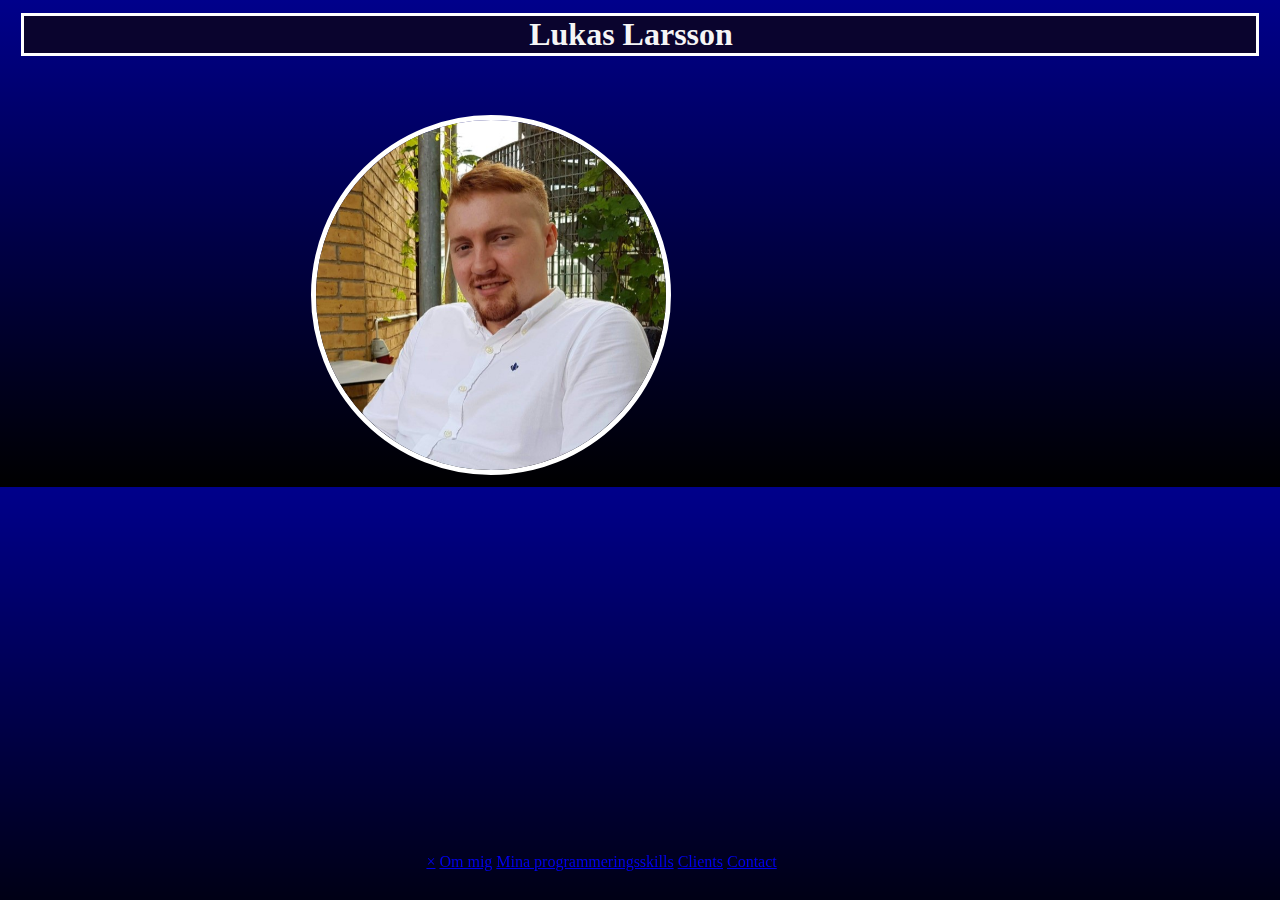
==== Index.html @ 55b1ddcb "Initial commit" ====
<!DOCTYPE html>
<html lang="en">
  <head>
    <link
      href="https://cdn.jsdelivr.net/npm/bootstrap@5.1.3/dist/css/bootstrap.min.css"
      rel="stylesheet"
      integrity="sha384-1BmE4kWBq78iYhFldvKuhfTAU6auU8tT94WrHftjDbrCEXSU1oBoqyl2QvZ6jIW3"
      crossorigin="anonymous"
    />
    <meta charset="UTF-8" />
    <meta http-equiv="X-UA-Compatible" content="IE=edge" />
    <meta name="viewport" content="width=device-width, initial-scale=1.0" />
    <link rel="stylesheet" type="text/css" href="Style.css" media="screen" />
    <title>Lite om mig</title>
  </head>
  <body class="kropp">
    <header>
      <div class="head">
        <h1 title="Det är mitt fullständiga namn!">Lukas Larsson</h1>
      </div>
    </header>

    <div>
      <div>
        <div id="mySidenav" class="sidenav">
          <a href="javascript:void(0)" class="closebtn" onclick="closeNav()"
            >&times;</a
          >
          <a href="/Om.mig.html">Om mig</a>
          <a href="/programmeringsskills.html">Mina programmeringsskills</a>
          <a href="#">Clients</a>
          <a href="#">Contact</a>
        </div>

        <img src="/images/lukas.jpg" alt="Lukas i en vit skjorta" />
      </div>
    </div>

    <script
      src="https://cdn.jsdelivr.net/npm/bootstrap@5.1.3/dist/js/bootstrap.bundle.min.js"
      integrity="sha384-ka7Sk0Gln4gmtz2MlQnikT1wXgYsOg+OMhuP+IlRH9sENBO0LRn5q+8nbTov4+1p"
      crossorigin="anonymous"
    ></script>
  </body>
</html>
---- Style.css ----
.kropp {
  background-image: linear-gradient(to bottom, darkblue, black);
}

h1 {
  font-family: "Times New Roman", Times, serif;
  padding-left: 40%;
  margin-top: 1%;
  margin-left: 1%;
  margin-right: 1%;
  color: whitesmoke;
  border: 3px solid white;
  background-color: rgb(10, 4, 46);
}
p {
  font-family: "Times New Roman", Times, serif;
  color: white;
  font-weight: bold;
}
.fakta {
  color: whitesmoke;
}
.head {
  align-items: center;
  border-color: rgb(228, 6, 6);
}
.bild {
  width: 40px;
  border-radius: 20px;
}
img {
  width: 350px;
  height: 350px;
  border-radius: 200px;
  border: 5px solid white;
  float: none;
  margin-left: 24%;
  margin-top: 3%;
  object-fit: cover;
}
.sidenav {
  position: fixed;
  left: 47%;
  bottom: 20px;
  transform: translate(-50%, -50%);
}
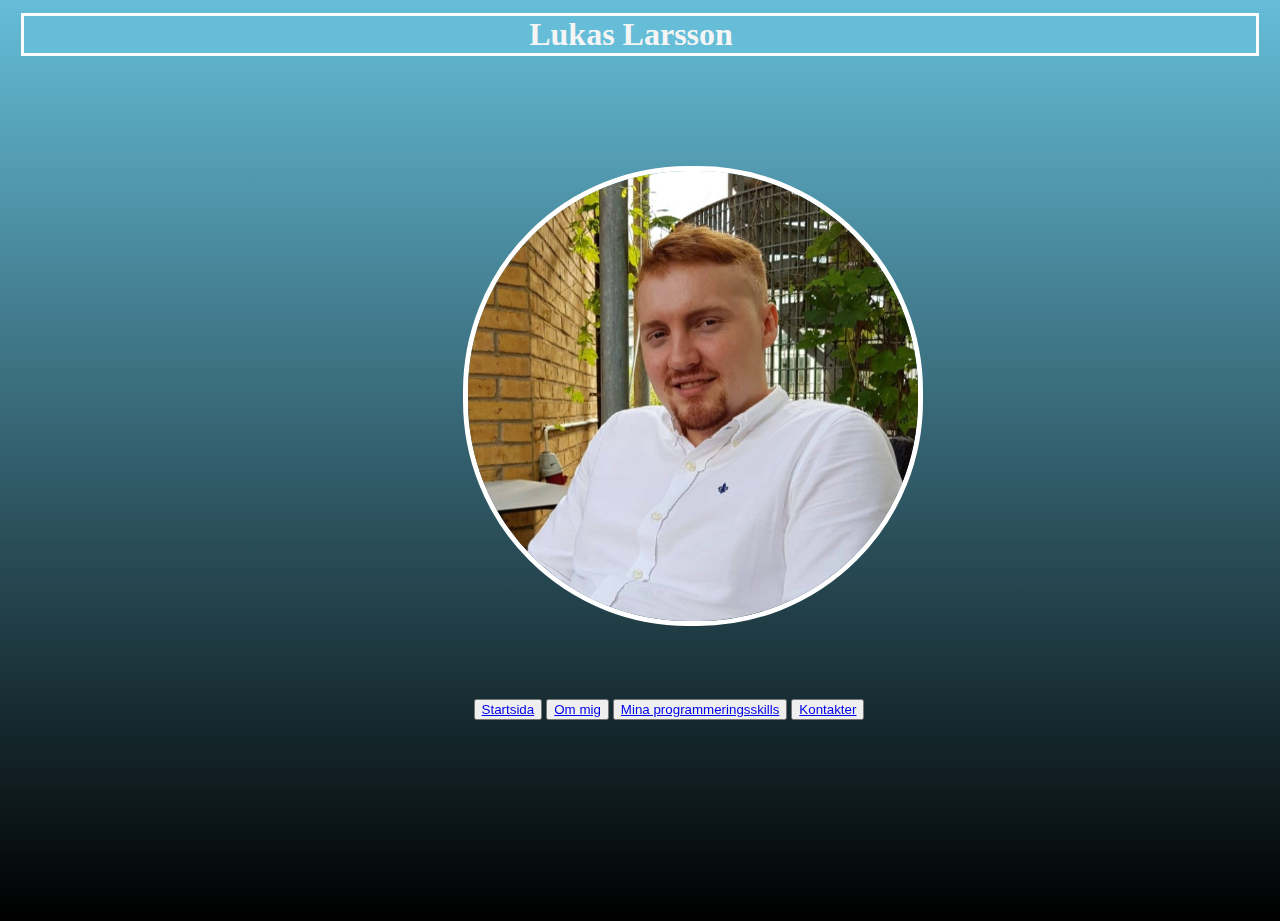
==== commit 03b25f60: "Forsättning" ====
--- a/Index.html
+++ b/Index.html
@@ -22,17 +22,14 @@
 
     <div>
       <div>
-        <div id="mySidenav" class="sidenav">
-          <a href="javascript:void(0)" class="closebtn" onclick="closeNav()"
-            >&times;</a
-          >
-          <a href="/Om.mig.html">Om mig</a>
-          <a href="/programmeringsskills.html">Mina programmeringsskills</a>
-          <a href="#">Clients</a>
-          <a href="#">Contact</a>
+        <div class="meny">
+          <button><a href="/Index.html">Startsida</a></button>
+          <button><a href="/Om.mig.html">Om mig</a></button>
+          <button><a href="/programmeringsskills.html">Mina programmeringsskills</a></button>
+          <button><a href="/Kontakter.html">Kontakter</a></button>
         </div>
 
-        <img src="/images/lukas.jpg" alt="Lukas i en vit skjorta" />
+       <img class = "ME" src ="/images/lukas.jpg" alt="Lukas i en vit skjorta"/>
       </div>
     </div>
 
--- a/Style.css
+++ b/Style.css
@@ -1,5 +1,12 @@
 .kropp {
-  background-image: linear-gradient(to bottom, darkblue, black);
+  background-image: linear-gradient(
+    to bottom,
+    rgb(101, 189, 216),
+    rgb(0, 0, 0)
+  );
+  height: 100vh;
+  overflow-y: hidden;
+  overflow-x: hidden;
 }
 
 h1 {
@@ -10,7 +17,7 @@
   margin-right: 1%;
   color: whitesmoke;
   border: 3px solid white;
-  background-color: rgb(10, 4, 46);
+  background-color: rgb(101, 189, 216);
 }
 p {
   font-family: "Times New Roman", Times, serif;
@@ -19,6 +26,8 @@
 }
 .fakta {
   color: whitesmoke;
+  margin-top: 8%;
+  margin-left: 3%;
 }
 .head {
   align-items: center;
@@ -28,19 +37,46 @@
   width: 40px;
   border-radius: 20px;
 }
-img {
-  width: 350px;
-  height: 350px;
-  border-radius: 200px;
+.ME {
+  width: 450px;
+  height: 450px;
+  border-radius: 225px;
+  border: 5px solid white;
+  margin-left: 36%;
+  margin-top: 7%;
+  object-fit: cover;
+}
+.meny {
+  position: fixed;
+  left: 37%;
+  bottom: 20%;
+  color: white;
+  text-decoration: none;
+  text-align: center;
+}
+
+.row {
+}
+
+.col {
+  flex: 50%;
+  padding: 10px;
+  height: 93vh;
+  vertical-align: auto;
+}
+.bilder {
+  width: 140px;
+  height: 140px;
+  border-radius: 70px;
   border: 5px solid white;
   float: none;
-  margin-left: 24%;
+  margin-left: 35%;
   margin-top: 3%;
   object-fit: cover;
+  margin-top: 4%;
+  margin-right: 3%;
 }
-.sidenav {
-  position: fixed;
-  left: 47%;
-  bottom: 20px;
-  transform: translate(-50%, -50%);
+
+.tillbaka {
+  float: left;
 }
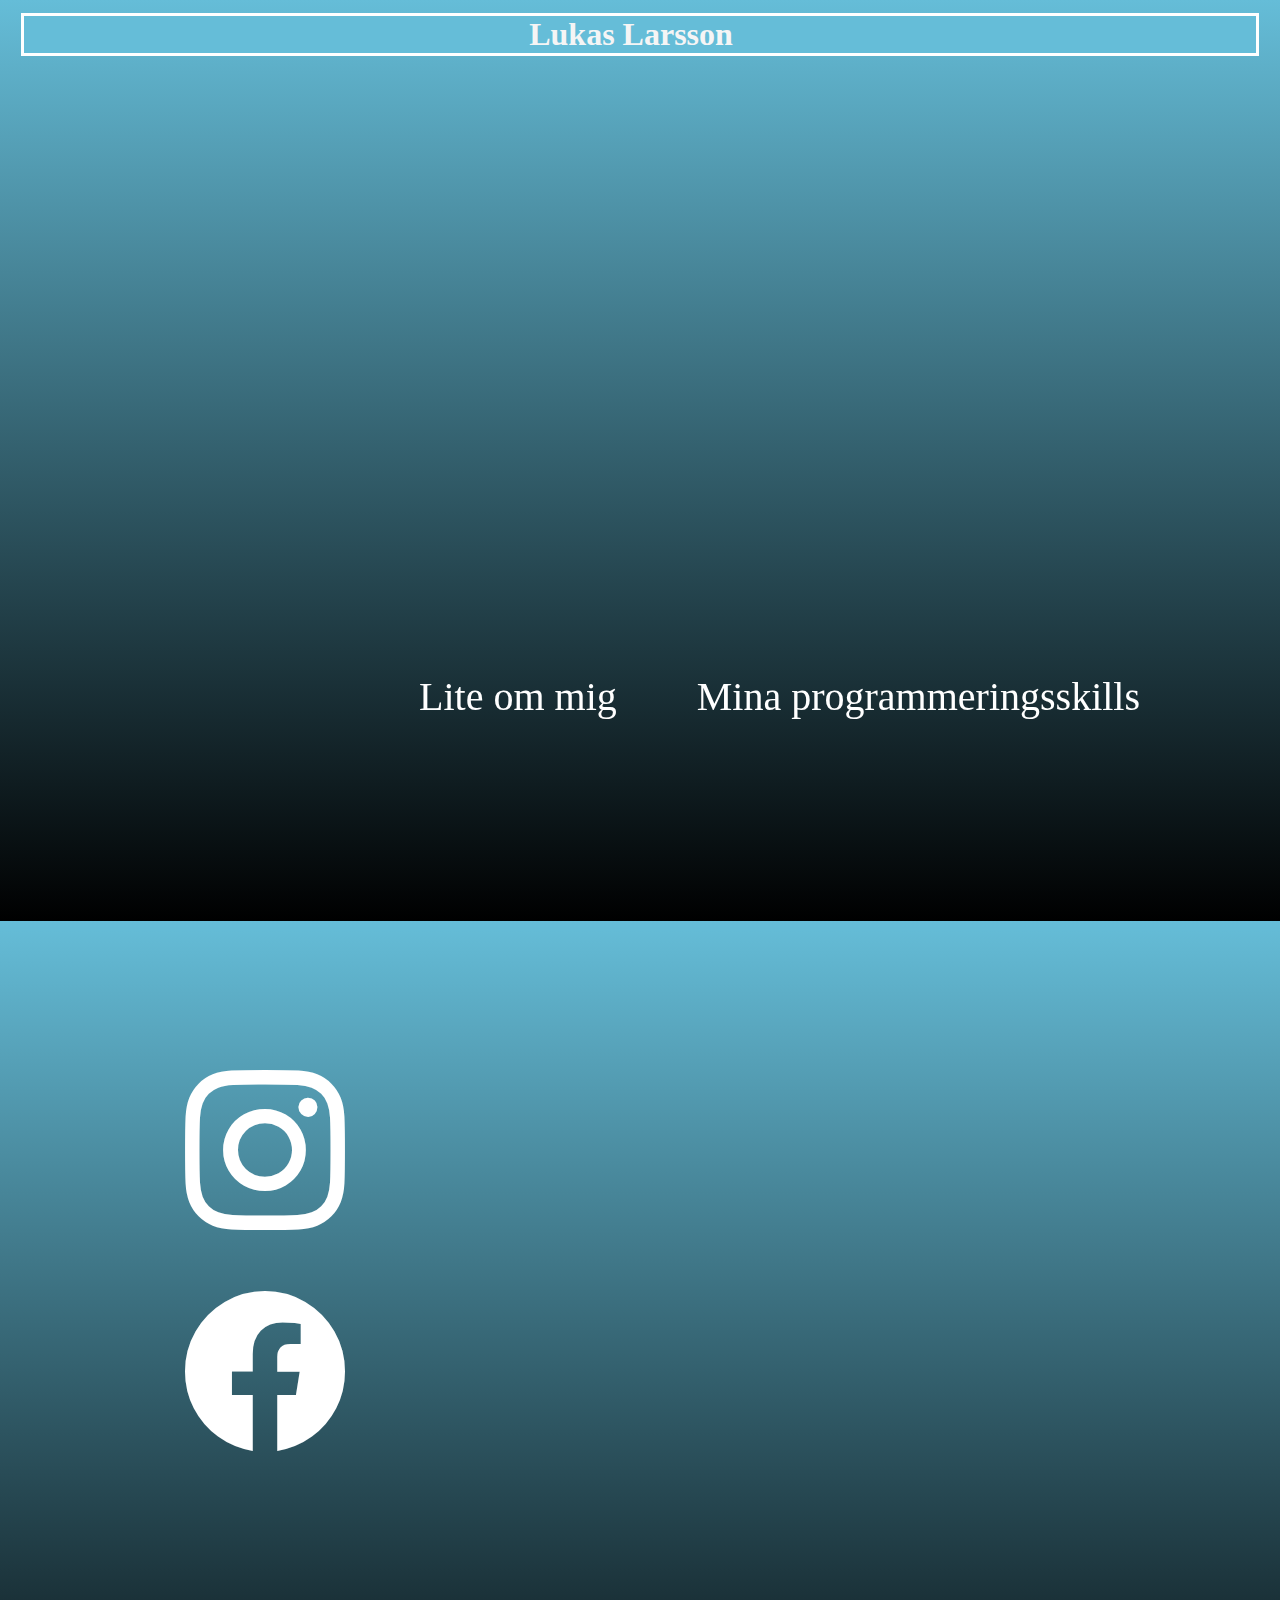
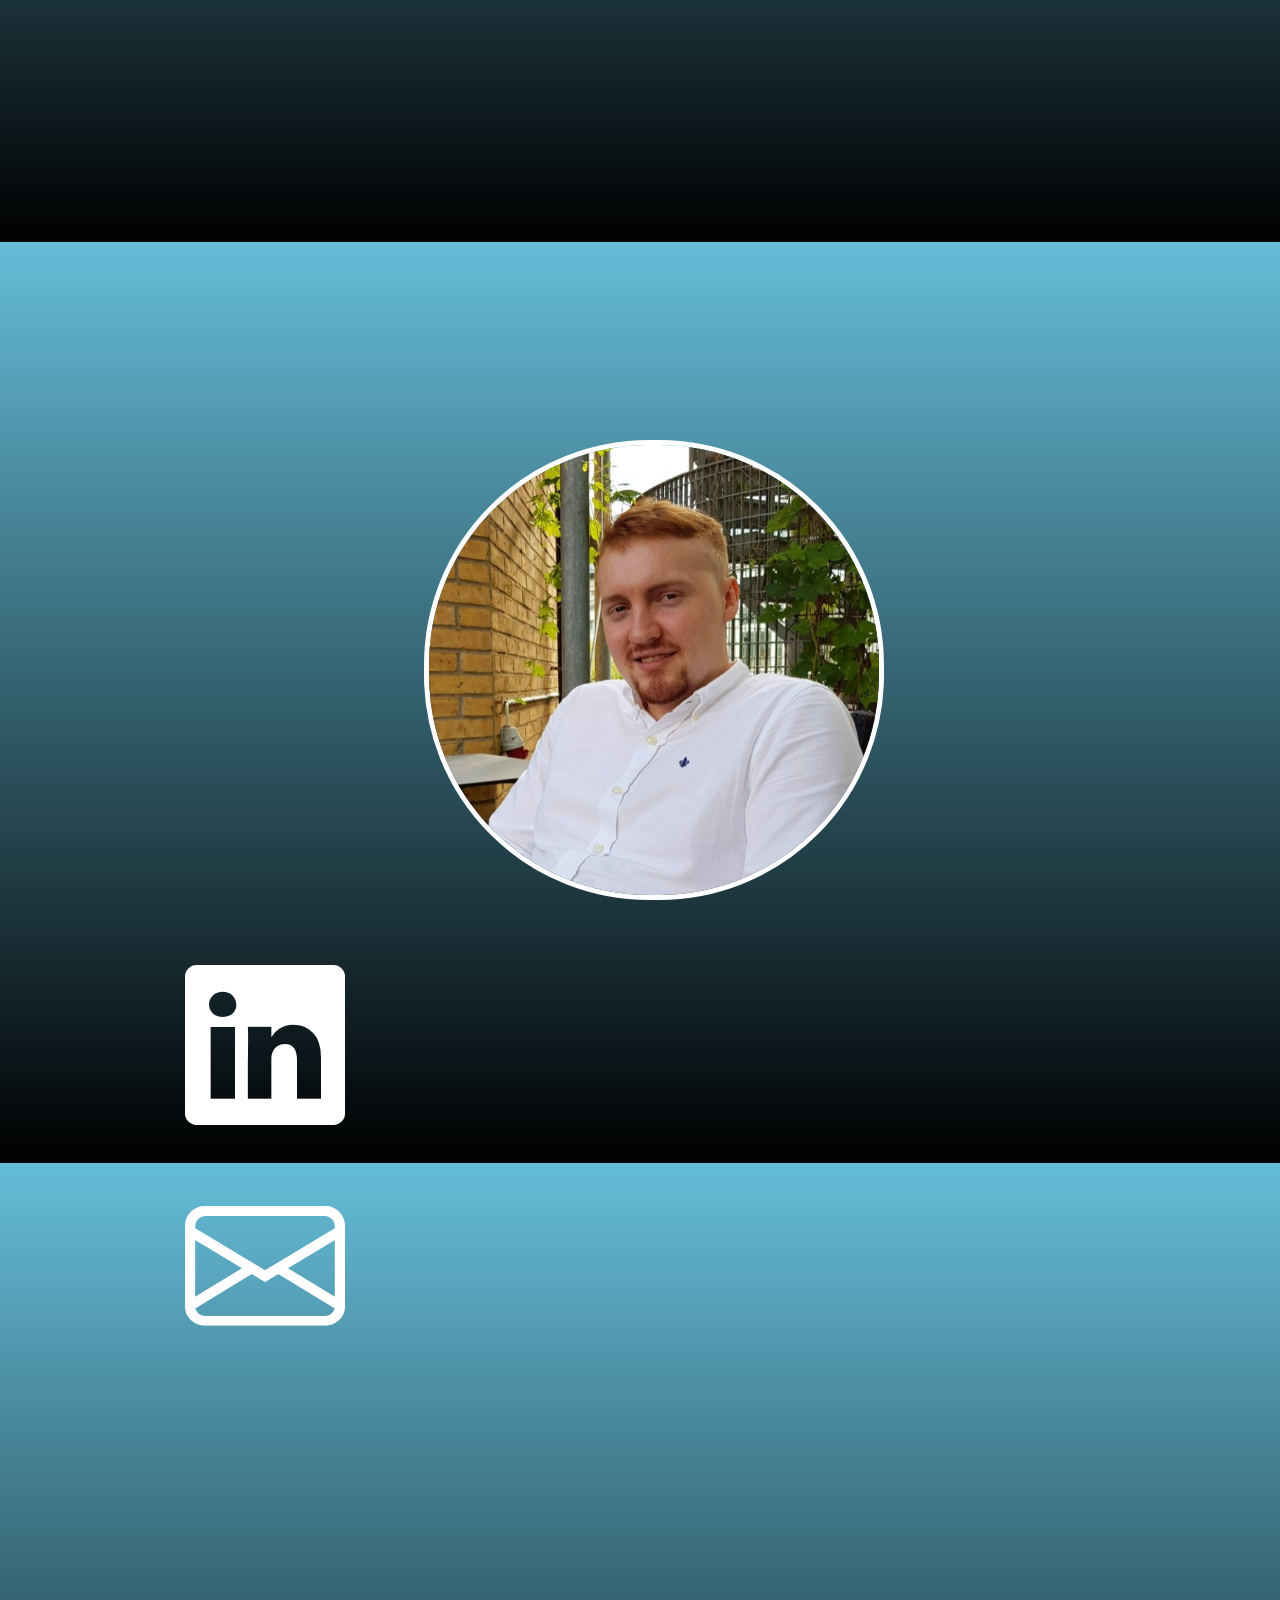
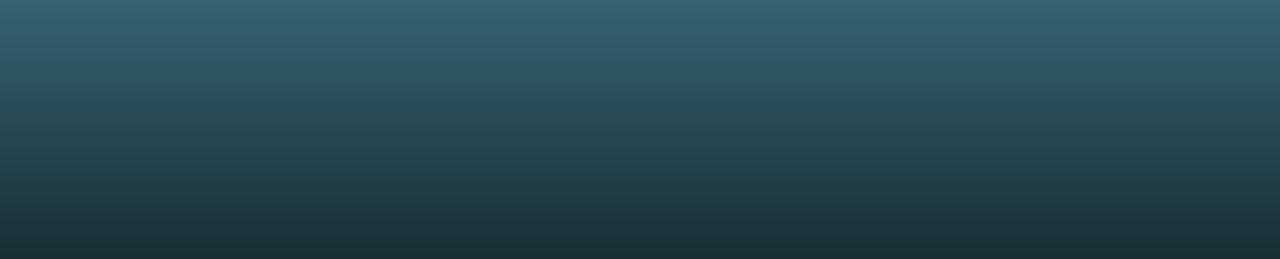
==== commit 05c9feb7: "Fortsättning 2" ====
--- a/Index.html
+++ b/Index.html
@@ -11,6 +11,7 @@
     <meta http-equiv="X-UA-Compatible" content="IE=edge" />
     <meta name="viewport" content="width=device-width, initial-scale=1.0" />
     <link rel="stylesheet" type="text/css" href="Style.css" media="screen" />
+    <link rel="stylesheet" href="https://cdn.jsdelivr.net/npm/bootstrap-icons@1.6.0/font/bootstrap-icons.css">
     <title>Lite om mig</title>
   </head>
   <body class="kropp">
@@ -20,17 +21,32 @@
       </div>
     </header>
 
-    <div>
-      <div>
-        <div class="meny">
-          <button><a href="/Index.html">Startsida</a></button>
-          <button><a href="/Om.mig.html">Om mig</a></button>
-          <button><a href="/programmeringsskills.html">Mina programmeringsskills</a></button>
-          <button><a href="/Kontakter.html">Kontakter</a></button>
+    <div class = "row">
+      <div class="col-1">
+      </div>
+      <div class ="col-1">
+        <a href="https://www.instagram.com/lukaaslaarsson/" title="https://www.instagram.com/lukaaslaarsson/" target="_blank" class="bi bi-instagram"></a>
+        <br>
+        <br>
+        <br>
+        <a href="https://www.facebook.com/profile.php?id=100009084141435" title="https://www.facebook.com/profile.php?id=100009084141435" target="_blank" class ="bi bi-facebook"></a>
+      </div>
+      <div class = "col-5">
+        <div class = "meny">
+          <a href="/Om.mig.html" class ="text">Lite om mig</a>
+          <a href="/programmeringsskills.html" class="text">Mina programmeringsskills</a>
         </div>
 
        <img class = "ME" src ="/images/lukas.jpg" alt="Lukas i en vit skjorta"/>
       </div>
+    <div class = "col-1">
+      <a href="https://se.linkedin.com/" title="https://se.linkedin.com/" target="_blank" class="bi bi-linkedin"></a>
+        <br>
+        <br>
+        <br>
+        <a href="mailto:lukasslarsson@outlook.com" title=lukasslarsson@outlook.com target="_blank" class ="bi bi-envelope"></a>
+    </div>
+    <div class = "col-3"></div>
     </div>
 
     <script
--- a/Style.css
+++ b/Style.css
@@ -4,6 +4,7 @@
     rgb(101, 189, 216),
     rgb(0, 0, 0)
   );
+  -webkit-user-select: none;
   height: 100vh;
   overflow-y: hidden;
   overflow-x: hidden;
@@ -27,7 +28,7 @@
 .fakta {
   color: whitesmoke;
   margin-top: 8%;
-  margin-left: 3%;
+  padding-right: 3%;
 }
 .head {
   align-items: center;
@@ -42,28 +43,45 @@
   height: 450px;
   border-radius: 225px;
   border: 5px solid white;
-  margin-left: 36%;
+  margin-left: 22%;
   margin-top: 7%;
   object-fit: cover;
 }
 .meny {
+  font-family: "Times New Roman", Times, serif;
+  vertical-align: auto;
   position: fixed;
-  left: 37%;
+  font-size: 40px;
+  left: 30%;
   bottom: 20%;
   color: white;
   text-decoration: none;
   text-align: center;
 }
-
+.text {
+  text-decoration: none;
+  color: white;
+  clear: left;
+  height: 35px;
+  margin-top: 55px;
+  margin-right: 35px;
+  margin-bottom: 35px;
+  margin-left: 35px;
+}
 .row {
+  margin-left: 14%;
 }
-
 .col {
   flex: 50%;
   padding: 10px;
   height: 93vh;
   vertical-align: auto;
 }
+
+.left {
+  margin-right: 50%;
+}
+
 .bilder {
   width: 140px;
   height: 140px;
@@ -80,3 +98,18 @@
 .tillbaka {
   float: left;
 }
+
+.bi {
+  font-size: 160px;
+  border-radius: 40px;
+  position: relative;
+  color: rgb(255, 255, 255);
+}
+
+.col-1 {
+  margin-top: 5%;
+  height: 100vh;
+}
+.bi-envelope {
+  padding-right: 50%;
+}
